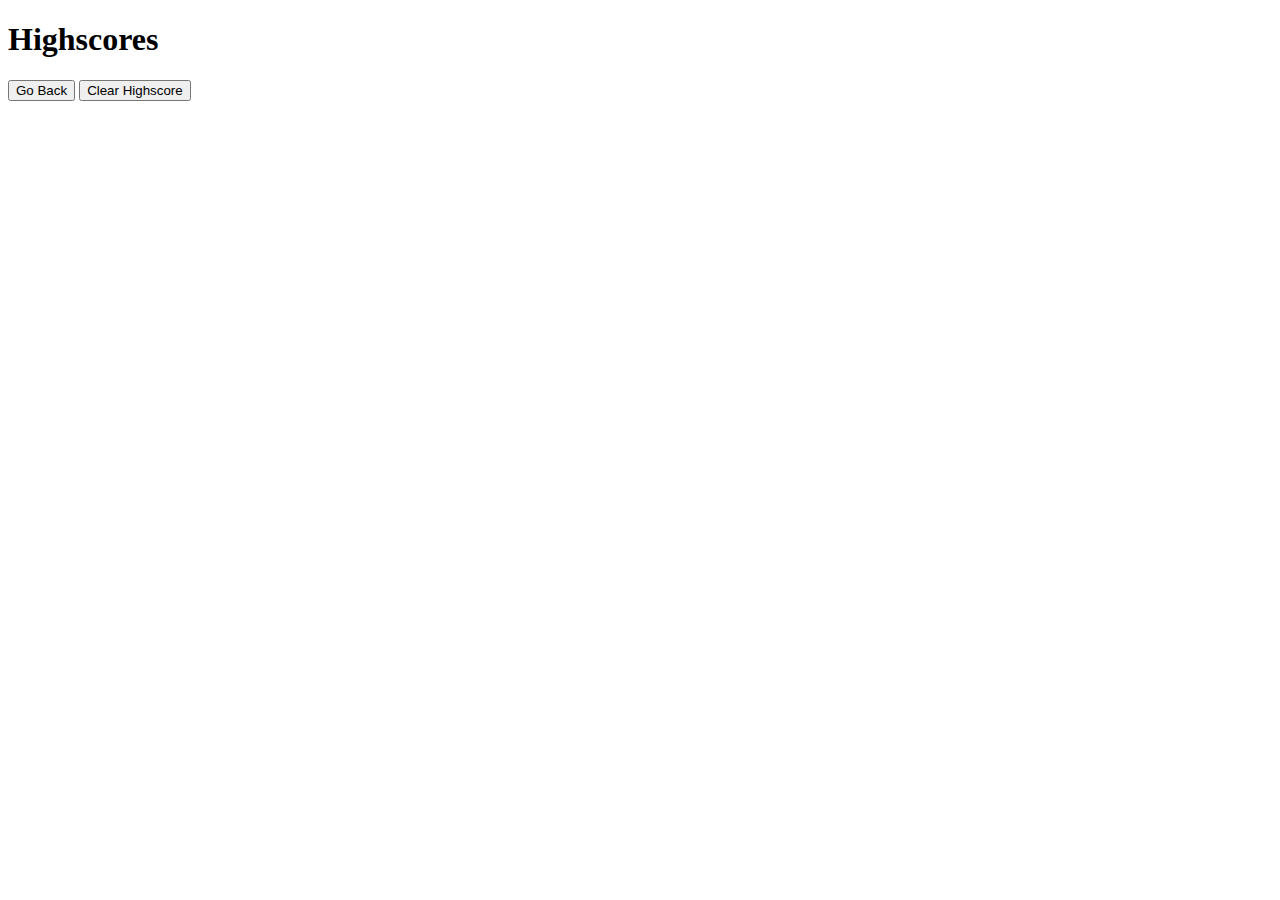
==== scoredata.html @ 0d19ebd4 "statet boilerplate" ====
<!DOCTYPE html>
<html lang="en">

<head>
    <meta charset="UTF-8">
    <meta name="viewport" content="width=device-width, initial-scale=1.0">
    <meta http-equiv="X-UA-Compatible" content="ie=edge">
    <link rel="stylesheet" type="text/css" href="./assets/css/style.css">
    <!--Title of the application-->
    <title>Code Quiz</title>

</head>

<body>
    <!-- The main box layout-->
    <section id="wrapper">
        <!-- Timer -->
        <section id="secTimer"></section>
        <!-- Quiz content layout -->
        <section id="questionsSec">
            <h1>Highscores</h1>
            <ul id="highScore"></ul>
            <!-- Buttons -->
            <button id="goBack">Go Back</button>
            <button id="clear" value="reset">Clear Highscore</button>
        </section>
    </section>
    <script src="./assets/js/scoredata.js"></script>
</body>

</html>
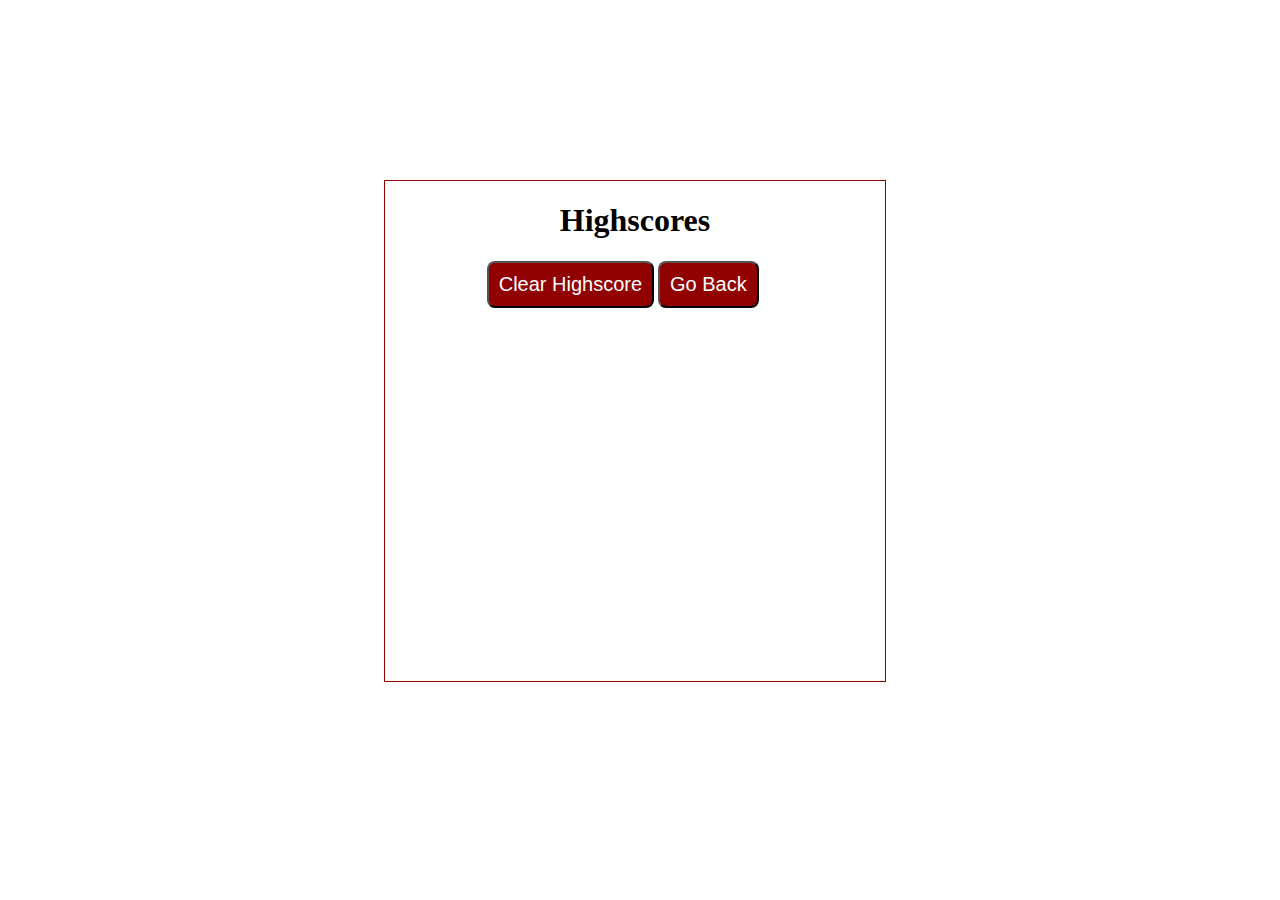
==== commit e1d4f22a: "html css framwork added" ====
--- a/scoredata.html
+++ b/scoredata.html
@@ -25,7 +25,7 @@
             <button id="clear" value="reset">Clear Highscore</button>
         </section>
     </section>
-    <script src="./assets/js/scoredata.js"></script>
+    <script src="./assets/js/logic.js"></script>
 </body>
 
 </html>--- a/assets/css/style.css
+++ b/assets/css/style.css
@@ -0,0 +1,148 @@
+:root {
+    --main-bg-color: rgb(146, 1, 1);
+    --text-color: rgb(255, 255, 255);
+}
+
+#wrapper {
+    position: absolute;
+    left: 30%;
+    top: 20%;
+    width: 500px;
+    height: 500px;
+    border: 1px solid var(--main-bg-color);
+}
+
+#secTimer {
+    float: right;
+}
+
+#questionsSec {
+    margin: 20px;
+}
+
+#startTime {
+    background-color: var(--main-bg-color);
+    margin-left: 33%;
+    padding: 15px 32px;
+    font-size: 20px;
+    color: var(--text-color);
+}
+
+#Submit {
+    background-color: var(--main-bg-color);
+    margin-left: 33%;
+    padding: 15px 32px;
+    font-size: 20px;
+    color: var(--text-color);
+}
+
+#goBack {
+    background-color: var(--main-bg-color);
+    position: relative;
+    padding: 10px;
+    font-size: 20px;
+    color: var(--text-color);
+    top: 30%;
+    left: 55%;
+    width: auto;
+    text-align: center;
+    text-decoration: none;
+}
+
+#clear {
+    background-color: var(--main-bg-color);
+    position: relative;
+    padding: 10px;
+    font-size: 20px;
+    color: var(--text-color);
+    top: 30%;
+    right: 5%;
+    text-align: center;
+}
+
+button {
+    border-radius: 8px;
+}
+
+textarea {
+    width: 90%;
+    margin: 20px;
+}
+
+label {
+    margin-right: 10px;
+}
+
+input {
+    margin-bottom: 20px;
+    width: 50%;
+    border: 1px solid lightgray;
+}
+
+h1 {
+    text-align: center;
+}
+
+li {
+    background-color: var(--main-bg-color);
+    margin-top: 10px;
+    padding: 5px 15px;
+    width: 80%;
+    font-size: 18px;
+    color: var(--text-color);
+}
+
+#divEl {
+    margin-top: 20px;
+    border-top: 1px solid lightgray;
+}
+
+
+/* Media query for 786px */
+@media screen and (max-width: 786px) {
+
+    body {
+        max-width: 786px;
+    }
+
+    #wrapper {
+        position: absolute;
+        left: 10%;
+    }
+
+    a {
+        margin-left: 10%;
+    }
+
+    #goBack {
+
+        position: relative;
+        left: 55%;
+    }
+
+    #clear {
+
+        position: relative;
+        right: 5%;
+
+    }
+}
+
+/* Media query for 320px*/
+@media screen and (max-width: 320px) {
+
+    body {
+        min-width: 320px;
+    }
+
+    #wrapper {
+        position: absolute;
+        left: 10%;
+    }
+
+    a {
+        margin-left: 10%;
+    }
+
+
+}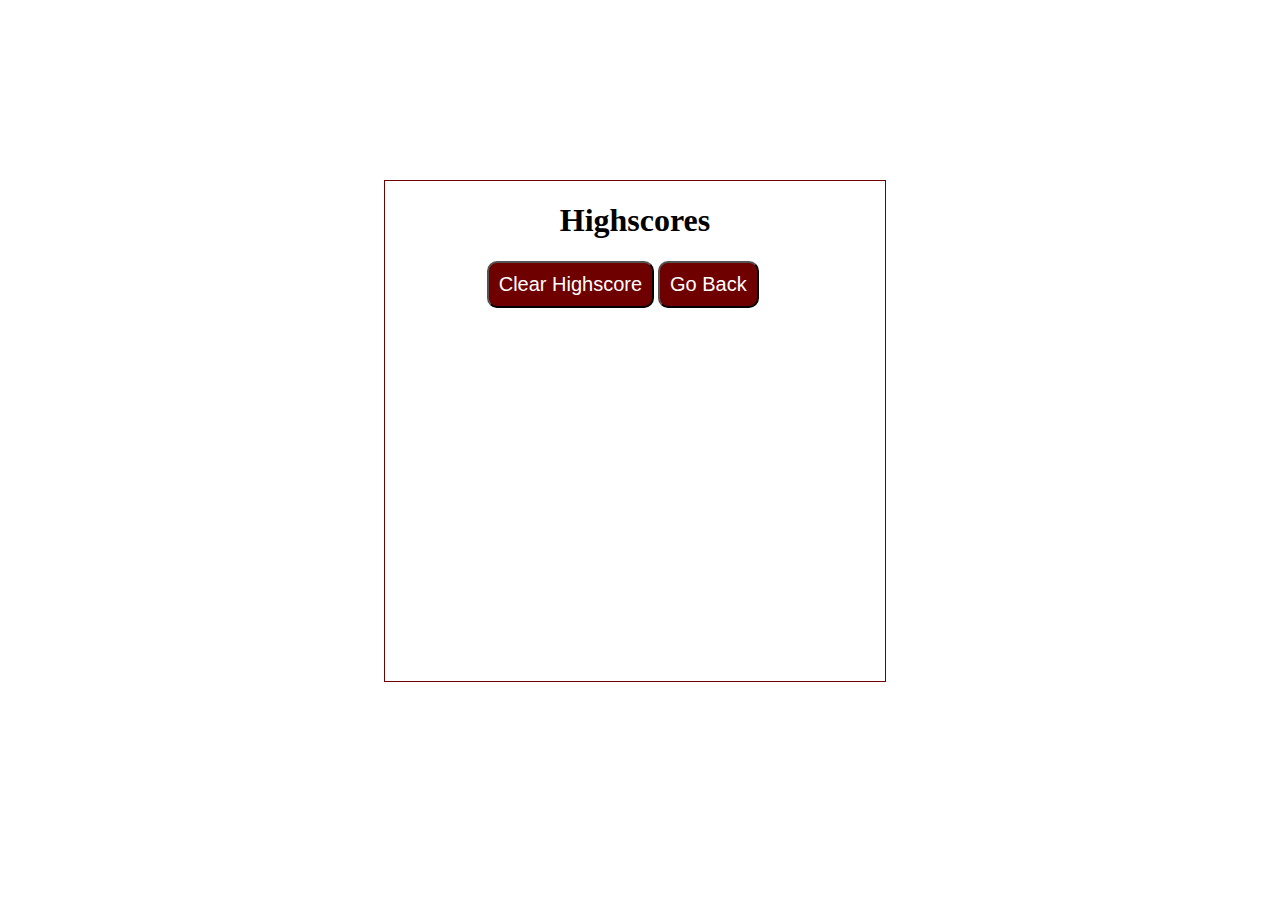
==== commit 7c39f49f: "added styling and scripting" ====
--- a/scoredata.html
+++ b/scoredata.html
@@ -13,9 +13,10 @@
 
 <body>
     <!-- The main box layout-->
+    <section id="secTimer"></section>
     <section id="wrapper">
         <!-- Timer -->
-        <section id="secTimer"></section>
+
         <!-- Quiz content layout -->
         <section id="questionsSec">
             <h1>Highscores</h1>
@@ -25,7 +26,7 @@
             <button id="clear" value="reset">Clear Highscore</button>
         </section>
     </section>
-    <script src="./assets/js/logic.js"></script>
+    <script src="./assets/js/scoredata.js"></script>
 </body>
 
 </html>--- a/assets/css/style.css
+++ b/assets/css/style.css
@@ -1,5 +1,5 @@
 :root {
-    --main-bg-color: rgb(146, 1, 1);
+    --main-bg-color: rgba(111,0,0,1.00);
     --text-color: rgb(255, 255, 255);
 }
 
@@ -14,15 +14,18 @@
 
 #secTimer {
     float: right;
+    font-size: 3rem;
+    font-family: 'Gill Sans', 'Gill Sans MT', Calibri, 'Trebuchet MS', sans-serif;
+    font-weight: bolder;
 }
 
 #questionsSec {
     margin: 20px;
 }
 
-#startTime {
+#startQuiz {
     background-color: var(--main-bg-color);
-    margin-left: 33%;
+    margin-left: 35%;
     padding: 15px 32px;
     font-size: 20px;
     color: var(--text-color);
@@ -30,7 +33,7 @@
 
 #Submit {
     background-color: var(--main-bg-color);
-    margin-left: 33%;
+    margin-left: 35%;
     padding: 15px 32px;
     font-size: 20px;
     color: var(--text-color);
@@ -61,7 +64,7 @@
 }
 
 button {
-    border-radius: 8px;
+    border-radius: 10px;
 }
 
 textarea {
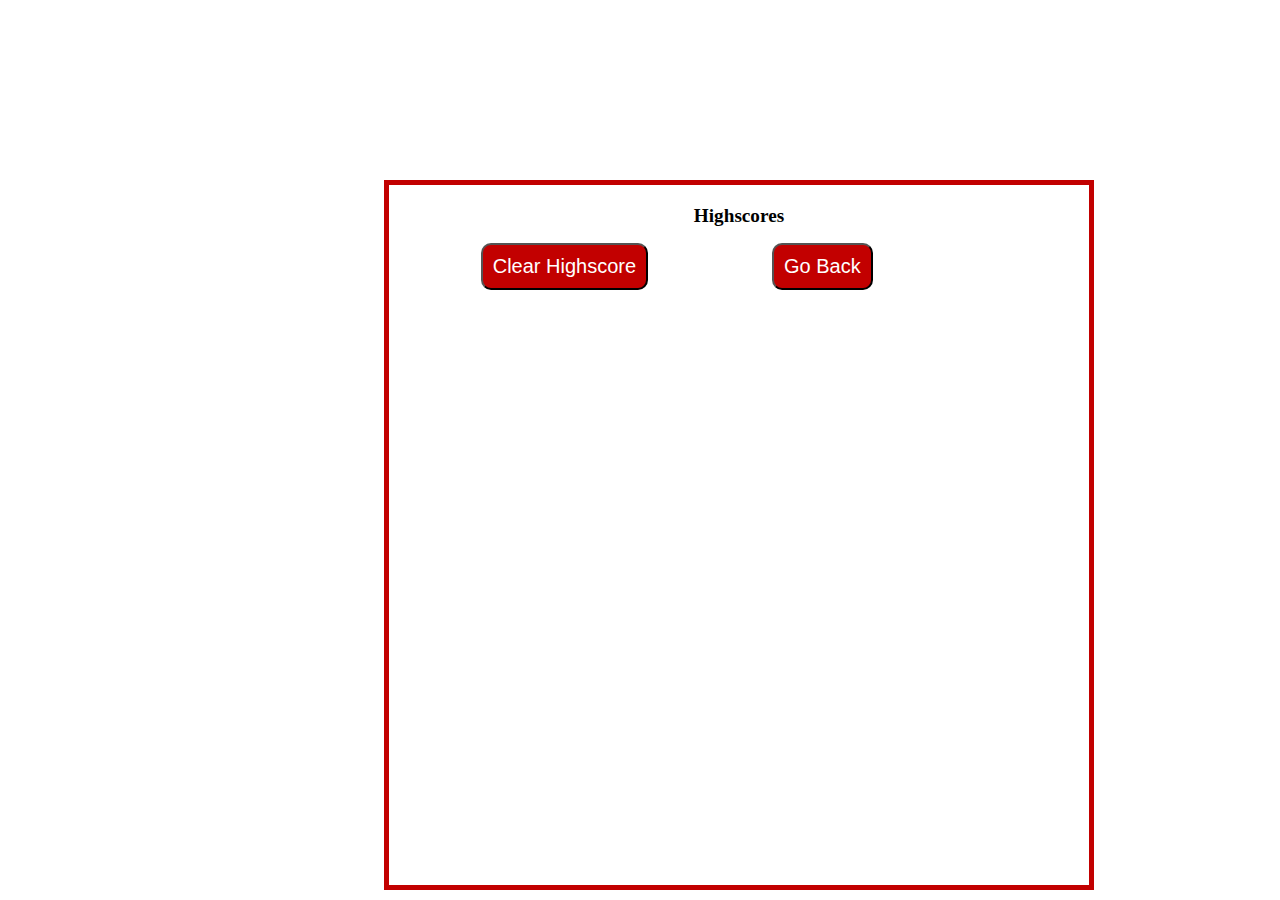
==== commit 2816e149: "added fisher-Yates solution" ====
--- a/scoredata.html
+++ b/scoredata.html
@@ -12,21 +12,27 @@
 </head>
 
 <body>
-    <!-- The main box layout-->
-    <section id="secTimer"></section>
-    <section id="wrapper">
-        <!-- Timer -->
 
-        <!-- Quiz content layout -->
-        <section id="questionsSec">
-            <h1>Highscores</h1>
-            <ul id="highScore"></ul>
-            <!-- Buttons -->
-            <button id="goBack">Go Back</button>
-            <button id="clear" value="reset">Clear Highscore</button>
+    <div class="video-wrapper">
+        <video playsinline autoplay muted loop poster="./assets/images/question still.jpg">
+            <source src="./assets/images/Question-Marks_bg.mp4" type="video/mp4">
+            Your browser does not support the video tag.
+        </video>
+        <!-- The main box layout-->
+        <section id="secTimer"></section>
+        <section id="wrapper">
+            <!-- Timer -->
+
+            <!-- Quiz content layout -->
+            <section id="questionsSec">
+                <h1>Highscores</h1>
+                <ul id="highScore"></ul>
+                <!-- Buttons -->
+                <button id="goBack">Go Back</button>
+                <button id="clear" value="reset">Clear Highscore</button>
+            </section>
         </section>
-    </section>
-    <script src="./assets/js/scoredata.js"></script>
+        <script src="./assets/js/scoredata.js"></script>
 </body>
 
 </html>--- a/assets/css/style.css
+++ b/assets/css/style.css
@@ -1,5 +1,5 @@
 :root {
-    --main-bg-color: rgba(111,0,0,1.00);
+    --main-bg-color: rgb(194, 0, 0);
     --text-color: rgb(255, 255, 255);
 }
 
@@ -7,9 +7,24 @@
     position: absolute;
     left: 30%;
     top: 20%;
-    width: 500px;
-    height: 500px;
-    border: 1px solid var(--main-bg-color);
+    width: 700px;
+    height: 700px;
+    border: 5px solid var(--main-bg-color);
+    background-color: white;
+}
+
+.body {
+    background-color: black;
+}
+
+.video-wrapper {
+    object-fit: cover;
+     height: 100%;
+    width: 100%; 
+    position: absolute;
+    top: 0;
+    left: 0;
+    z-index: -1;
 }
 
 #secTimer {
@@ -17,6 +32,8 @@
     font-size: 3rem;
     font-family: 'Gill Sans', 'Gill Sans MT', Calibri, 'Trebuchet MS', sans-serif;
     font-weight: bolder;
+    color: var(--text-color);
+    text-shadow: 2px 2px var(--main-bg-color);
 }
 
 #questionsSec {
@@ -84,6 +101,7 @@
 
 h1 {
     text-align: center;
+    font-size: larger;
 }
 
 li {
@@ -101,6 +119,41 @@
 }
 
 
+/* Media query for 1920px */
+@media screen and (max-width: 1920px) {
+
+    body {
+        max-width: 1920px;
+    }
+
+    #wrapper {
+        position: absolute;
+        left: 30%;
+    }
+	
+	p {
+		font-size: 23px;
+	}
+
+    a {
+        margin-left: 10%;
+    }
+
+    #goBack {
+
+        position: relative;
+        left: 55%;
+    }
+
+    #clear {
+
+        position: relative;
+        right: 5%;
+
+    }
+}
+
+
 /* Media query for 786px */
 @media screen and (max-width: 786px) {
 
@@ -110,7 +163,7 @@
 
     #wrapper {
         position: absolute;
-        left: 10%;
+        left: 4%;
     }
 
     a {
@@ -140,7 +193,8 @@
 
     #wrapper {
         position: absolute;
-        left: 10%;
+        left: 0%;
+		width: 290px
     }
 
     a {
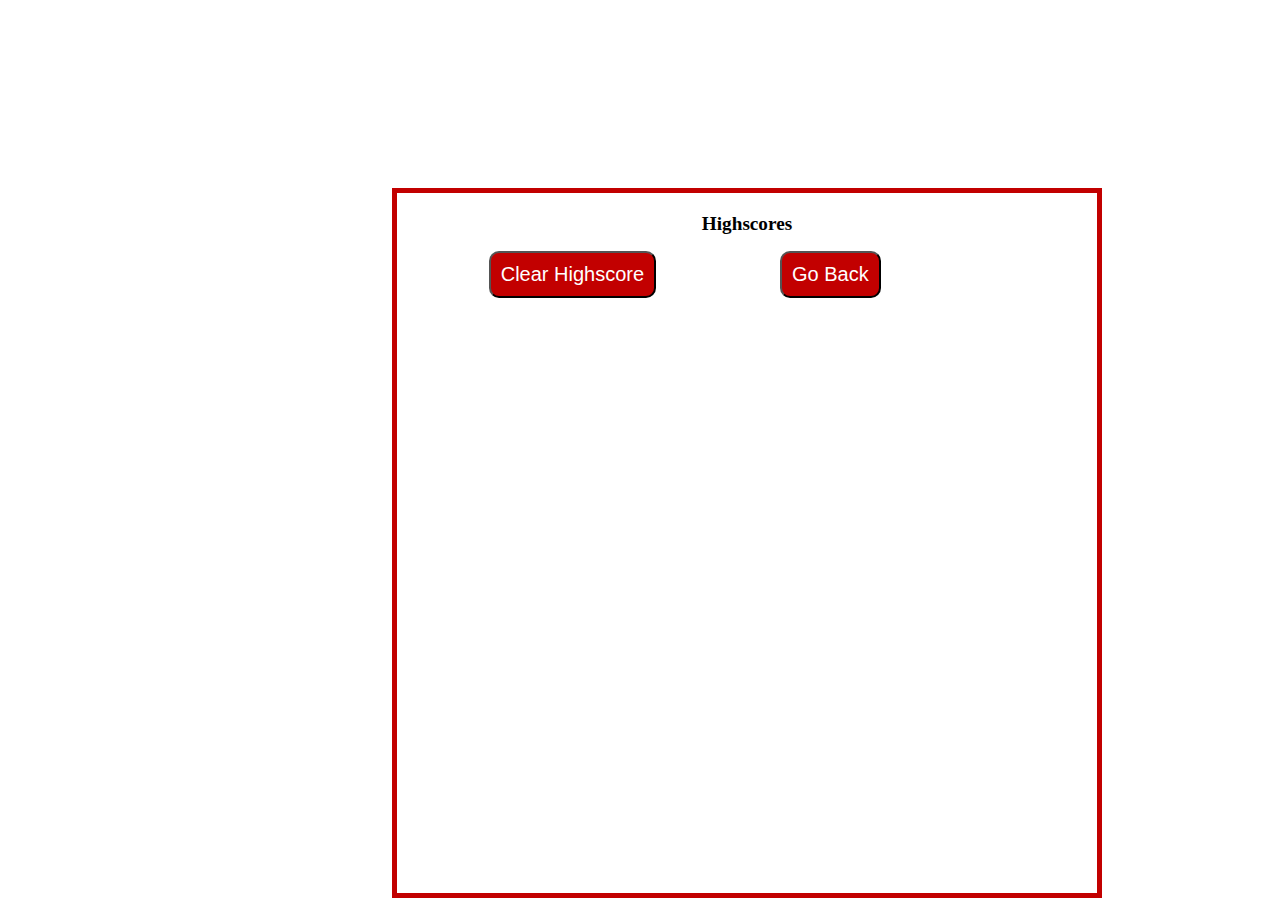
==== commit f0b74b23: "added footer, cleaned up css, fixed respsonive scaling" ====
--- a/scoredata.html
+++ b/scoredata.html
@@ -14,6 +14,7 @@
 <body>
 
     <div class="video-wrapper">
+        <!-- Video Background -->
         <video playsinline autoplay muted loop poster="./assets/images/question still.jpg">
             <source src="./assets/images/Question-Marks_bg.mp4" type="video/mp4">
             Your browser does not support the video tag.
@@ -32,6 +33,7 @@
                 <button id="clear" value="reset">Clear Highscore</button>
             </section>
         </section>
+
         <script src="./assets/js/scoredata.js"></script>
 </body>
 
--- a/assets/css/style.css
+++ b/assets/css/style.css
@@ -17,13 +17,13 @@
     background-color: black;
 }
 
+
 .video-wrapper {
-    object-fit: cover;
-     height: 100%;
-    width: 100%; 
+    object-fit: fill;
+    height: 100%;
+    width: 100%;
     position: absolute;
-    top: 0;
-    left: 0;
+    background-size: cover;
     z-index: -1;
 }
 
@@ -130,10 +130,10 @@
         position: absolute;
         left: 30%;
     }
-	
-	p {
-		font-size: 23px;
-	}
+
+    p {
+        font-size: 23px;
+    }
 
     a {
         margin-left: 10%;
@@ -194,7 +194,7 @@
     #wrapper {
         position: absolute;
         left: 0%;
-		width: 290px
+        width: 290px
     }
 
     a {
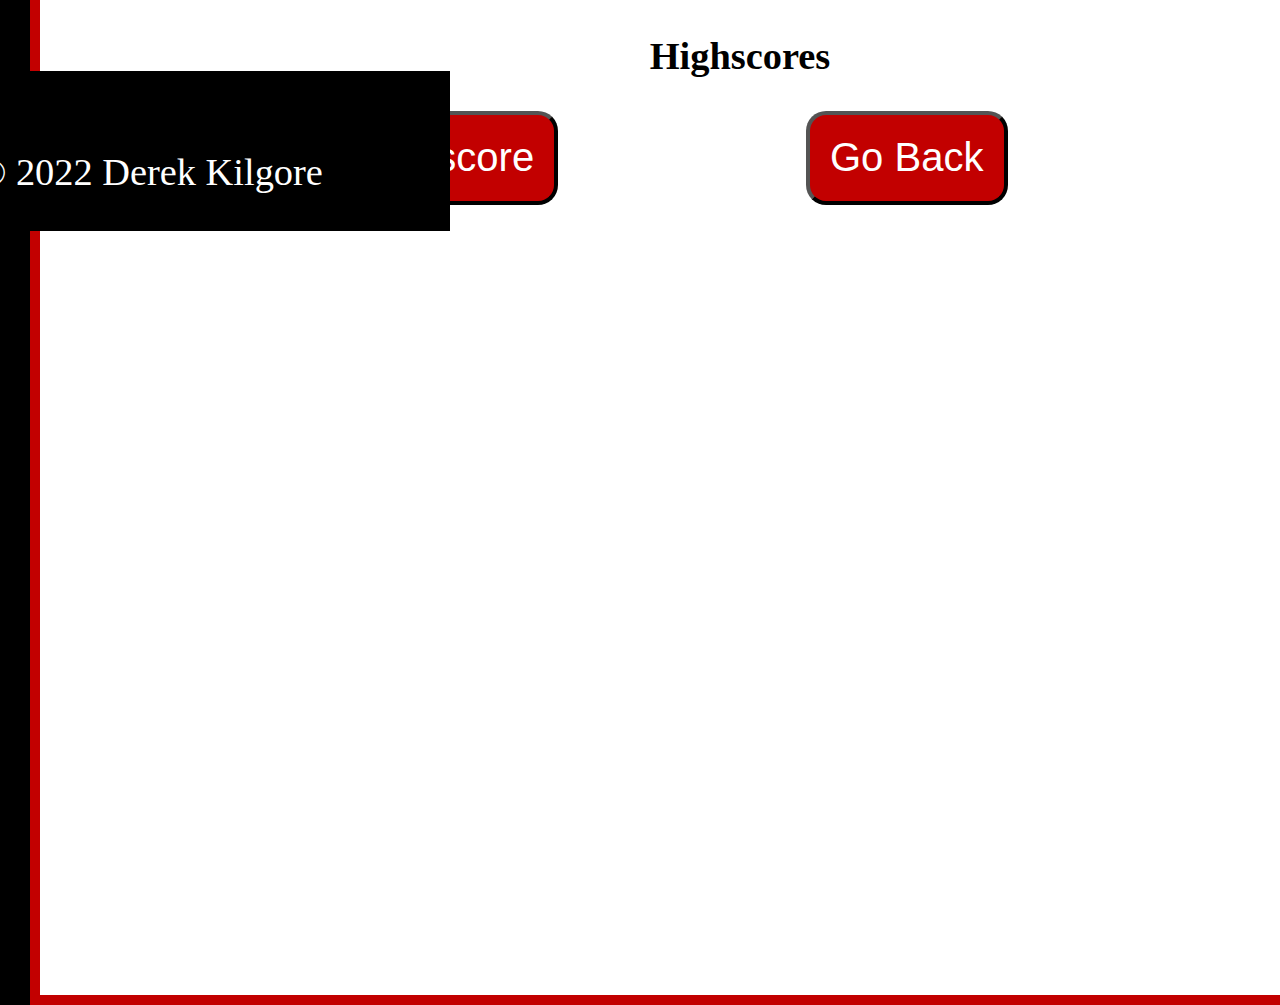
==== commit dc73dab3: "updated the readme file" ====
--- a/scoredata.html
+++ b/scoredata.html
@@ -33,6 +33,7 @@
                 <button id="clear" value="reset">Clear Highscore</button>
             </section>
         </section>
+		<footer id="footer"> &copy; 2022 Derek Kilgore</footer>
 
         <script src="./assets/js/scoredata.js"></script>
 </body>
--- a/assets/css/style.css
+++ b/assets/css/style.css
@@ -3,46 +3,49 @@
     --text-color: rgb(255, 255, 255);
 }
 
+body { 
+	background-color: black;
+
+}
+
+/*https://stackoverflow.com/questions/3779771/html-5-video-stretch*/
+.video-wrapper {
+    position: absolute;
+	background-repeat: repeat;
+    object-fit: cover;
+    top: 0;
+    left: 0;
+    z-index: -1;
+	 -webkit-transform: scale(2); 
+ 	 -moz-transform: scale(2);
+
+	
+}
+
+#secTimer {
+    float: right;
+    font-size: 3rem;
+    font-family: 'Gill Sans', 'Gill Sans MT', Calibri, 'Trebuchet MS', sans-serif;
+    font-weight: bolder;
+    color: var(--text-color);
+    text-shadow: 2px 2px var(--main-bg-color);
+}
 #wrapper {
     position: absolute;
     left: 30%;
     top: 20%;
     width: 700px;
-    height: 700px;
+    height: 500px;
     border: 5px solid var(--main-bg-color);
     background-color: white;
 }
-
-.body {
-    background-color: black;
-}
-
-
-.video-wrapper {
-    object-fit: fill;
-    height: 100%;
-    width: 100%;
-    position: absolute;
-    background-size: cover;
-    z-index: -1;
-}
-
-#secTimer {
-    float: right;
-    font-size: 3rem;
-    font-family: 'Gill Sans', 'Gill Sans MT', Calibri, 'Trebuchet MS', sans-serif;
-    font-weight: bolder;
-    color: var(--text-color);
-    text-shadow: 2px 2px var(--main-bg-color);
-}
-
 #questionsSec {
     margin: 20px;
 }
 
 #startQuiz {
     background-color: var(--main-bg-color);
-    margin-left: 35%;
+    margin-left: 37%;
     padding: 15px 32px;
     font-size: 20px;
     color: var(--text-color);
@@ -82,6 +85,14 @@
 
 button {
     border-radius: 10px;
+	background-color: var(--main-bg-color);
+    position: relative;
+    padding: 10px;
+    font-size: 20px;
+    color: var(--text-color);
+    top: 30%;
+
+    text-align: center;
 }
 
 textarea {
@@ -90,7 +101,7 @@
 }
 
 label {
-    margin-right: 10px;
+    margin-right: 30px;
 }
 
 input {
@@ -119,13 +130,21 @@
 }
 
 
+#footer {
+  position: absolute;
+	text-align: center;
+	font-size: larger;
+  bottom: 0;
+  width: 100%;
+  height: 2.5rem;            /* Footer height */
+}
+
 /* Media query for 1920px */
-@media screen and (max-width: 1920px) {
-
+@media screen and (max-width: 1920px){
+	
     body {
         max-width: 1920px;
-    }
-
+	}
     #wrapper {
         position: absolute;
         left: 30%;
@@ -154,16 +173,28 @@
 }
 
 
-/* Media query for 786px */
-@media screen and (max-width: 786px) {
+footer{
+    position: absolute;
+	display: block;
+    background: black;
+    height: auto;
+    width: 100vw;
+    padding-top: 40px;    
+	color: #fff;
+}
+
+/* Media query for 960px */
+
+@media screen and (max-width: 960px) {
 
     body {
-        max-width: 786px;
+        max-width: 960px;
     }
 
     #wrapper {
         position: absolute;
-        left: 4%;
+        left: 15%;
+		max-width: 500px
     }
 
     a {
@@ -192,12 +223,14 @@
     }
 
     #wrapper {
-        position: absolute;
+        position: relative;
         left: 0%;
-        width: 290px
-    }
-
-    a {
+        width: 280px
+    }
+#startQuiz {
+    margin-left: 15%;
+	}
+	a {
         margin-left: 10%;
     }
 
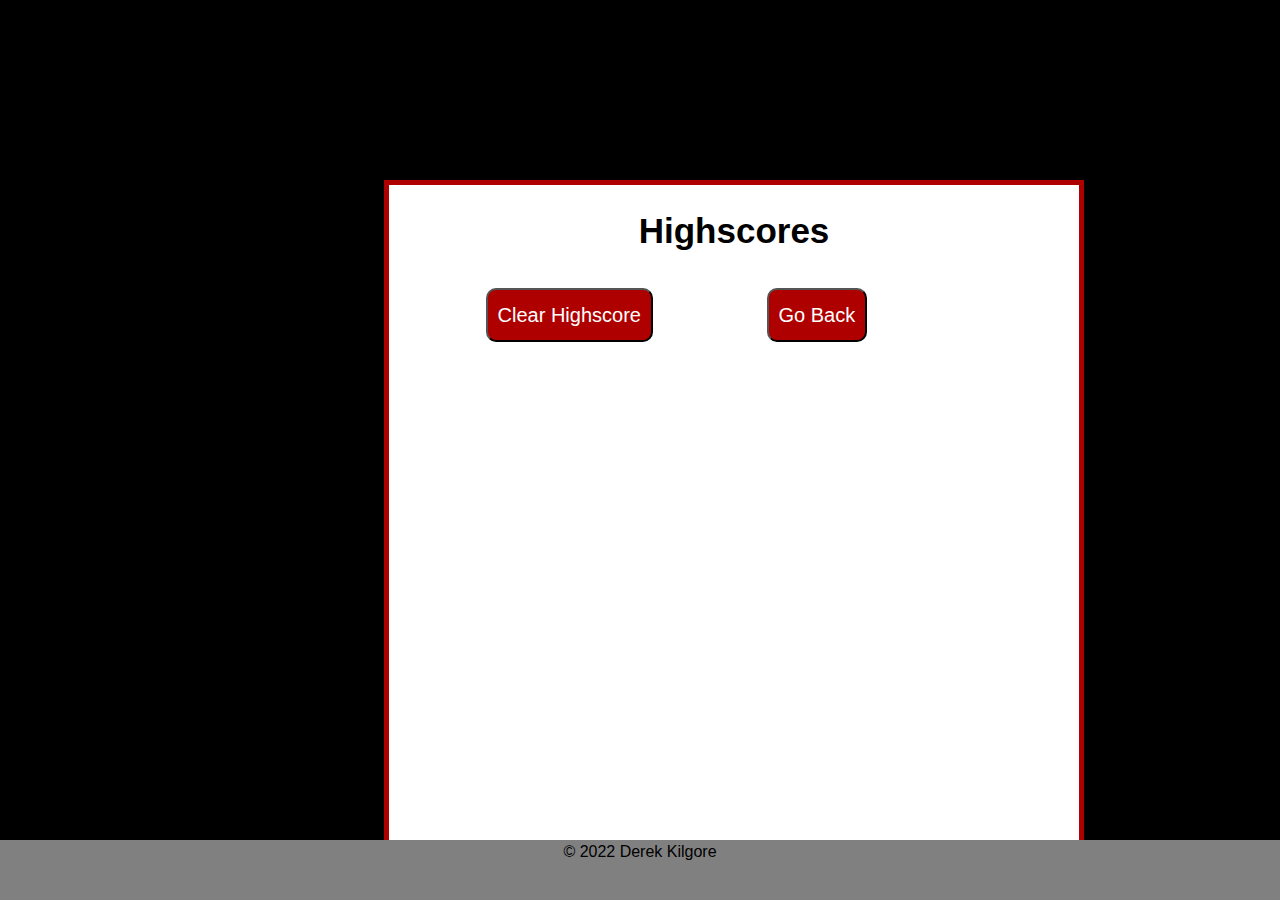
==== commit ec8b6f33: "final tweaks" ====
--- a/scoredata.html
+++ b/scoredata.html
@@ -2,40 +2,42 @@
 <html lang="en">
 
 <head>
-    <meta charset="UTF-8">
-    <meta name="viewport" content="width=device-width, initial-scale=1.0">
-    <meta http-equiv="X-UA-Compatible" content="ie=edge">
-    <link rel="stylesheet" type="text/css" href="./assets/css/style.css">
-    <!--Title of the application-->
-    <title>Code Quiz</title>
-
+  <meta charset="UTF-8">
+  <meta name="viewport" content="width=device-width, initial-scale=1.0">
+  <meta http-equiv="X-UA-Compatible" content="ie=edge">
+  <link rel="stylesheet" type="text/css" href="./assets/css/reset.css">
+  <link rel="stylesheet" type="text/css" href="./assets/css/style.css">
+  <!--Title of the application-->
+  <title>Code Quiz</title>
 </head>
 
 <body>
+  <div class="video-wrapper">
+    <video playsinline autoplay muted loop poster="./assets/images/question still.jpg">
+      <source src="./assets/images/Question-Marks_bg.mp4" type="video/mp4">
+      Your browser does not support the video tag.
+    </video>
+  </div>
+  <main>
+    <!-- The main box layout-->
+    <section id="secTimer"></section>
+    <section id="wrapper">
+      <!-- Timer -->
 
-    <div class="video-wrapper">
-        <!-- Video Background -->
-        <video playsinline autoplay muted loop poster="./assets/images/question still.jpg">
-            <source src="./assets/images/Question-Marks_bg.mp4" type="video/mp4">
-            Your browser does not support the video tag.
-        </video>
-        <!-- The main box layout-->
-        <section id="secTimer"></section>
-        <section id="wrapper">
-            <!-- Timer -->
-
-            <!-- Quiz content layout -->
-            <section id="questionsSec">
-                <h1>Highscores</h1>
-                <ul id="highScore"></ul>
-                <!-- Buttons -->
-                <button id="goBack">Go Back</button>
-                <button id="clear" value="reset">Clear Highscore</button>
-            </section>
-        </section>
-		<footer id="footer"> &copy; 2022 Derek Kilgore</footer>
-
-        <script src="./assets/js/scoredata.js"></script>
+      <!-- Quiz content layout -->
+      <section id="questionsSec">
+        <h1>Highscores</h1>
+        <ul id="highScore">
+        </ul>
+        <!-- Buttons -->
+        <button id="goBack">Go Back</button>
+        <button id="clear" value="reset">Clear Highscore</button>
+      </section>
+    </section>
+    <!-- footer -->
+    <footer id="footer"> &copy; 2022 Derek Kilgore</footer>
+    <script src="./assets/js/scoredata.js"></script>
+  </main>
 </body>
 
 </html>--- a/assets/css/style.css
+++ b/assets/css/style.css
@@ -1,238 +1,279 @@
 :root {
-    --main-bg-color: rgb(194, 0, 0);
-    --text-color: rgb(255, 255, 255);
-}
-
-body { 
-	background-color: black;
-
+  --main-bg-color: #af0000;
+  --text-color: rgb(255, 255, 255);
+  --border-color: black;
+}
+
+* {
+  font-family: 'Lucida Sans', 'Lucida Sans Regular', 'Lucida Grande', 'Lucida Sans Unicode', Geneva, Verdana, sans-serif;
+}
+
+body {
+  background-color: black;
 }
 
 /*https://stackoverflow.com/questions/3779771/html-5-video-stretch*/
 .video-wrapper {
-    position: absolute;
-	background-repeat: repeat;
-    object-fit: cover;
-    top: 0;
-    left: 0;
-    z-index: -1;
-	 -webkit-transform: scale(2); 
- 	 -moz-transform: scale(2);
-
-	
+  position: absolute;
+  background-repeat: repeat;
+  object-fit: cover;
+  top: 0;
+  left: 0;
+  z-index: -1;
+  -webkit-transform: scale(2);
+  -moz-transform: scale(2);
 }
 
 #secTimer {
-    float: right;
-    font-size: 3rem;
-    font-family: 'Gill Sans', 'Gill Sans MT', Calibri, 'Trebuchet MS', sans-serif;
-    font-weight: bolder;
-    color: var(--text-color);
-    text-shadow: 2px 2px var(--main-bg-color);
-}
+  float: right;
+  font-size: 3rem;
+  font-family: 'Gill Sans', 'Gill Sans MT', Calibri, 'Trebuchet MS', sans-serif;
+  font-weight: bolder;
+  color: var(--text-color);
+  text-shadow: 2px 2px var(--main-bg-color);
+}
+
 #wrapper {
+  position: absolute;
+  left: 30%;
+  top: 20%;
+  width: 700px;
+  height: 700px;
+  border: 5px solid var(--main-bg-color);
+  background-color: white;
+}
+
+#questionsSec {
+  margin: 20px;
+  font-size: 30px;
+}
+
+#startQuiz {
+  background-color: var(--main-bg-color);
+  margin-left: 37%;
+  padding: 15px 32px;
+  font-size: 20px;
+  color: var(--text-color);
+}
+
+#startQuiz:hover {
+  background-color: var(--border-color);
+  color: var(--main-bg-color)
+}
+
+
+#Submit {
+  background-color: var(--main-bg-color);
+  margin-left: 35%;
+  padding: 15px 32px;
+  font-size: 20px;
+  color: var(--text-color);
+}
+
+#sumbit:hover {
+  background-color: var(--border-color);
+  color: var(--main-bg-color)
+}
+
+#goBack {
+  background-color: var(--main-bg-color);
+  position: relative;
+  padding: 10px;
+  font-size: 20px;
+  color: var(--text-color);
+  top: 30%;
+  left: 55%;
+  width: auto;
+  text-align: center;
+  text-decoration: none;
+
+}
+
+#goBack:hover {
+  background-color: var(--border-color);
+  color: var(--main-bg-color)
+}
+
+
+#clear {
+  background-color: var(--main-bg-color);
+  position: relative;
+  padding: 10px;
+  font-size: 20px;
+  color: var(--text-color);
+  top: 30%;
+  right: 5%;
+  text-align: center;
+}
+
+#clear:hover {
+  background-color: var(--border-color);
+  color: var(--main-bg-color)
+}
+
+#highscore {
+  border-radius: 10px;
+  background-color: var(--main-bg-color);
+  position: relative;
+  padding: 10px;
+  font-size: 20px;
+  color: var(--text-color);
+  top: 30%;
+  text-align: center;
+}
+
+#highscore:hover {
+  background-color: var(--border-color);
+  color: var(--main-bg-color)
+}
+
+button {
+  border-radius: 10px;
+}
+
+textarea {
+  width: 90%;
+  margin: 20px;
+}
+
+h1 {
+  text-align: center;
+  font-size: 35px;
+}
+
+p {
+  font-size: 30px;
+}
+
+li {
+  background-color: var(--main-bg-color);
+  margin-top: 10px;
+  padding: 5px 15px;
+  width: 80%;
+  font-size: 25px;
+  color: var(--text-color);
+  border-color: 5px, var(--border-color);
+  border-radius: 5px;
+}
+
+/* li:hover {
+  background-color: var(--border-color);
+  color: var(--main-bg-color)
+} */
+
+label {
+  margin-right: 30px;
+}
+
+input {
+  margin-bottom: 20px;
+  width: 50%;
+  border: 1px solid lightgray;
+}
+
+
+
+#footer {
+  position: fixed;
+  text-align: center;
+  bottom: 0;
+  width: 100%;
+  height: 60px;
+  background: grey;
+}
+
+/* Media query for 1920px */
+@media screen and (max-width: 1200px) {
+  body {
+    max-width: 1200px;
+  }
+
+  #wrapper {
     position: absolute;
     left: 30%;
-    top: 20%;
-    width: 700px;
-    height: 500px;
-    border: 5px solid var(--main-bg-color);
-    background-color: white;
-}
-#questionsSec {
-    margin: 20px;
-}
-
-#startQuiz {
-    background-color: var(--main-bg-color);
-    margin-left: 37%;
-    padding: 15px 32px;
-    font-size: 20px;
-    color: var(--text-color);
-}
-
-#Submit {
-    background-color: var(--main-bg-color);
-    margin-left: 35%;
-    padding: 15px 32px;
-    font-size: 20px;
-    color: var(--text-color);
-}
-
-#goBack {
-    background-color: var(--main-bg-color);
-    position: relative;
-    padding: 10px;
-    font-size: 20px;
-    color: var(--text-color);
-    top: 30%;
+  }
+
+  p {
+    font-size: 30px;
+  }
+
+  a {
+    margin-left: 10%;
+  }
+
+  #goBack {
+    position: relative;
     left: 55%;
-    width: auto;
+  }
+
+  #clear {
+    position: relative;
+    right: 5%;
+  }
+}
+
+/* Media query for 960px */
+@media screen and (max-width: 768px) {
+  body {
+    max-width: 768px;
+  }
+
+  #wrapper {
+    position: absolute;
+    left: 15%;
+    max-width: 500px
+  }
+
+  h1 {
     text-align: center;
-    text-decoration: none;
-}
-
-#clear {
-    background-color: var(--main-bg-color);
-    position: relative;
-    padding: 10px;
-    font-size: 20px;
-    color: var(--text-color);
-    top: 30%;
+    font-size: 30px;
+  }
+
+  a {
+    margin-left: 10%;
+  }
+
+  p {
+    font-size: 23px;
+  }
+
+  #goBack {
+    position: relative;
+    left: 55%;
+  }
+
+  #clear {
+    position: relative;
     right: 5%;
-    text-align: center;
-}
-
-button {
-    border-radius: 10px;
-	background-color: var(--main-bg-color);
-    position: relative;
-    padding: 10px;
-    font-size: 20px;
-    color: var(--text-color);
-    top: 30%;
-
-    text-align: center;
-}
-
-textarea {
-    width: 90%;
-    margin: 20px;
-}
-
-label {
-    margin-right: 30px;
-}
-
-input {
-    margin-bottom: 20px;
-    width: 50%;
-    border: 1px solid lightgray;
-}
-
-h1 {
-    text-align: center;
-    font-size: larger;
-}
-
-li {
-    background-color: var(--main-bg-color);
-    margin-top: 10px;
-    padding: 5px 15px;
-    width: 80%;
-    font-size: 18px;
-    color: var(--text-color);
-}
-
-#divEl {
-    margin-top: 20px;
-    border-top: 1px solid lightgray;
-}
-
-
-#footer {
-  position: absolute;
-	text-align: center;
-	font-size: larger;
-  bottom: 0;
-  width: 100%;
-  height: 2.5rem;            /* Footer height */
-}
-
-/* Media query for 1920px */
-@media screen and (max-width: 1920px){
-	
-    body {
-        max-width: 1920px;
-	}
-    #wrapper {
-        position: absolute;
-        left: 30%;
-    }
-
-    p {
-        font-size: 23px;
-    }
-
-    a {
-        margin-left: 10%;
-    }
-
-    #goBack {
-
-        position: relative;
-        left: 55%;
-    }
-
-    #clear {
-
-        position: relative;
-        right: 5%;
-
-    }
-}
-
-
-footer{
-    position: absolute;
-	display: block;
-    background: black;
-    height: auto;
-    width: 100vw;
-    padding-top: 40px;    
-	color: #fff;
-}
-
-/* Media query for 960px */
-
-@media screen and (max-width: 960px) {
-
-    body {
-        max-width: 960px;
-    }
-
-    #wrapper {
-        position: absolute;
-        left: 15%;
-		max-width: 500px
-    }
-
-    a {
-        margin-left: 10%;
-    }
-
-    #goBack {
-
-        position: relative;
-        left: 55%;
-    }
-
-    #clear {
-
-        position: relative;
-        right: 5%;
-
-    }
+  }
 }
 
 /* Media query for 320px*/
 @media screen and (max-width: 320px) {
-
-    body {
-        min-width: 320px;
-    }
-
-    #wrapper {
-        position: relative;
-        left: 0%;
-        width: 280px
-    }
-#startQuiz {
+  body {
+    min-width: 320px;
+  }
+
+  h1 {
+    text-align: center;
+    font-size: 25px;
+  }
+
+  p {
+    font-size: 18px;
+  }
+
+  #wrapper {
+    position: relative;
+    left: 0%;
+    width: 280px
+  }
+
+  #startQuiz {
     margin-left: 15%;
-	}
-	a {
-        margin-left: 10%;
-    }
-
-
+  }
+
+  a {
+    margin-left: 10%;
+  }
 }